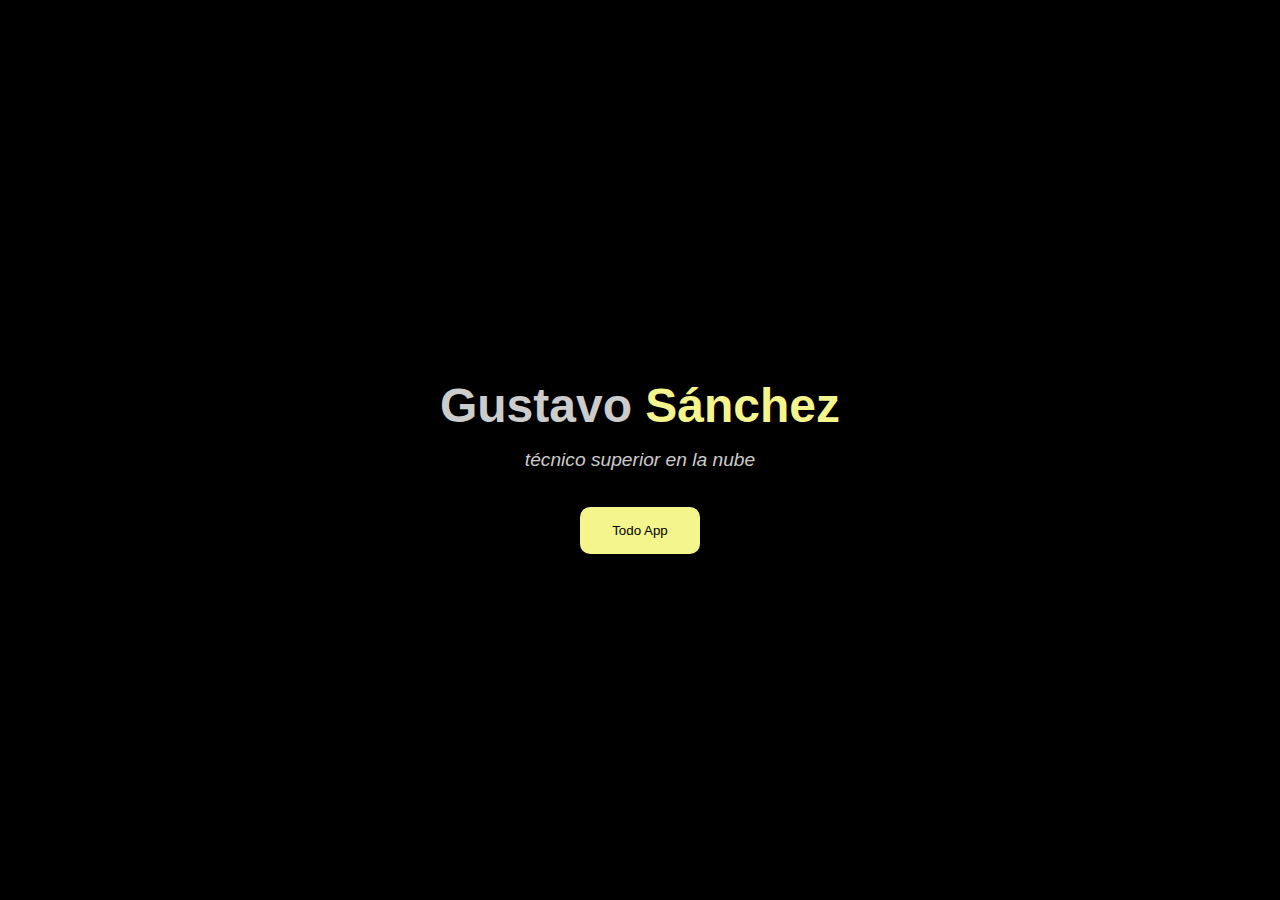
==== templates/index.html @ 731356fb "Se añadio la estructura basica de el proyecto y algunso script necesarios para probar la funcionalid" ====
<!DOCTYPE html>
<html lang="es">

<head>
    <meta charset="UTF-8">
    <meta name="viewport" content="width=device-width, initial-scale=1.0">
    <title>Página de Gustavo Sánchez</title>
    <style>
        body {
            margin: 0;
            display: flex;
            flex-direction: column;
            justify-content: center;
            align-items: center;
            height: 100vh;
            background-color: #000;
            /* Negro */
            font-family: sans-serif;
        }

        h1 {
            color: #ccc;
            /* Gris claro */
            font-size: 3rem;
            margin-bottom: 0.5rem;
        }

        span {
            color: #f5f58d;
            /* Amarillo pastel */
        }

        p {
            color: #ccc;
            font-size: 1.2rem;
            font-style: italic;
            margin-top: 0.5rem;
        }

        button {
            background-color: #f5f58d;
            /* amarillo */
            color: #000;
            border: none;
            border-radius: 10px;
            padding: 1rem 2rem;
            margin-top: 1rem;
            cursor: pointer;
        }
    </style>
</head>

<body>
    <h1>Gustavo <span>Sánchez</span></h1>
    <p>técnico superior en la nube</p>
    <button id="todoAppBtn">Todo App</button>

    <script>
        document.getElementById('todoAppBtn').addEventListener('click', function () {
            window.location.href = 'https://github.com/sanchxyz';
        });
    </script>
</body>

</html>
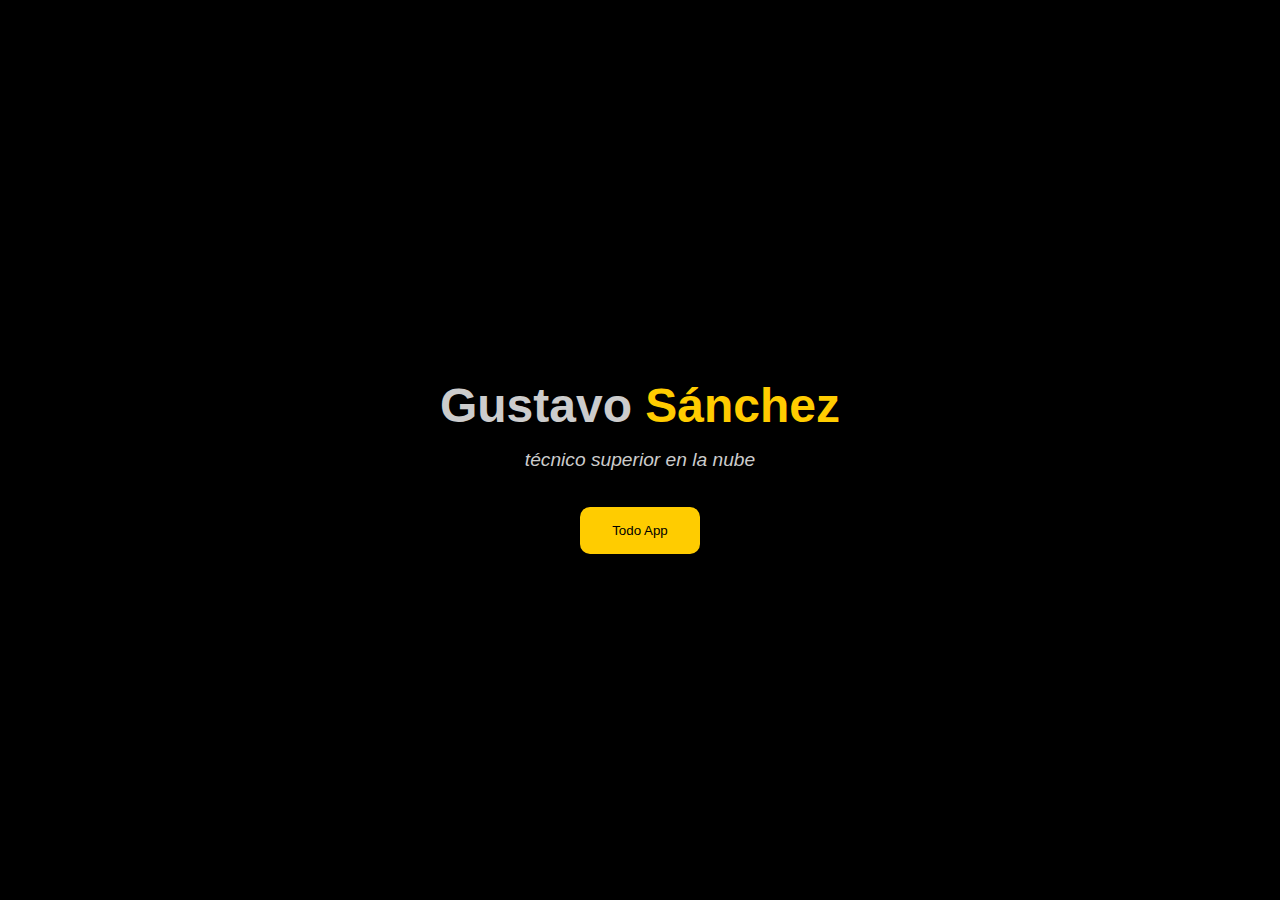
==== commit 5b4edd73: "Se añadio el codigo correspondiente a la logica de la app TODO" ====
--- a/templates/index.html
+++ b/templates/index.html
@@ -26,7 +26,7 @@
         }
 
         span {
-            color: #f5f58d;
+            color: #ffcc00;
             /* Amarillo pastel */
         }
 
@@ -38,7 +38,7 @@
         }
 
         button {
-            background-color: #f5f58d;
+            background-color: #ffcc00;
             /* amarillo */
             color: #000;
             border: none;
@@ -57,7 +57,7 @@
 
     <script>
         document.getElementById('todoAppBtn').addEventListener('click', function () {
-            window.location.href = 'https://github.com/sanchxyz';
+            window.location.href = '/todo/';
         });
     </script>
 </body>
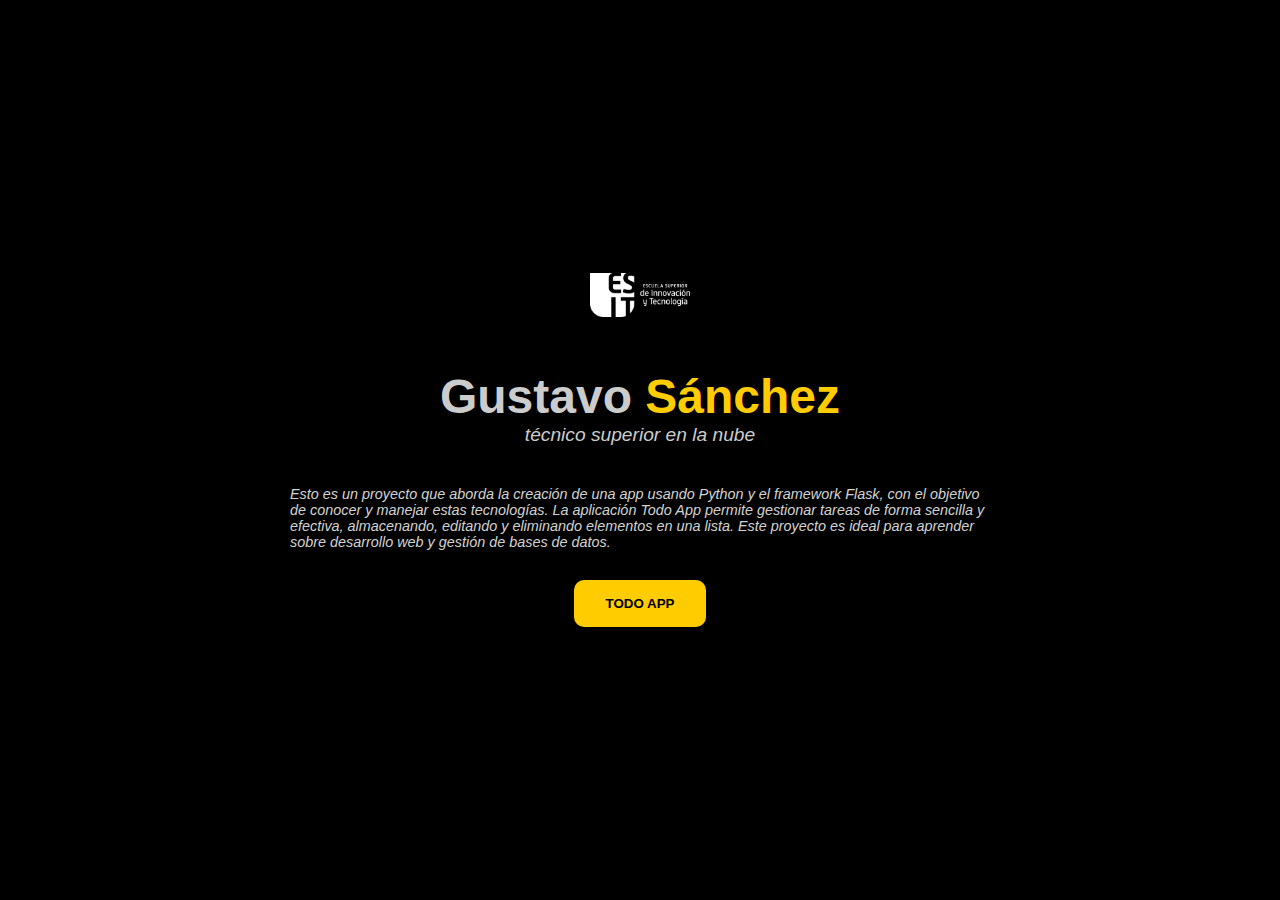
==== commit d9991f02: "Se modificaron los html con el fin de mejorar la estetica y se añadio el logo de esit a la carpeta s" ====
--- a/templates/index.html
+++ b/templates/index.html
@@ -5,55 +5,38 @@
     <meta charset="UTF-8">
     <meta name="viewport" content="width=device-width, initial-scale=1.0">
     <title>Página de Gustavo Sánchez</title>
-    <style>
-        body {
-            margin: 0;
-            display: flex;
-            flex-direction: column;
-            justify-content: center;
-            align-items: center;
-            height: 100vh;
-            background-color: #000;
-            /* Negro */
-            font-family: sans-serif;
-        }
-
-        h1 {
-            color: #ccc;
-            /* Gris claro */
-            font-size: 3rem;
-            margin-bottom: 0.5rem;
-        }
-
-        span {
-            color: #ffcc00;
-            /* Amarillo pastel */
-        }
-
-        p {
-            color: #ccc;
-            font-size: 1.2rem;
-            font-style: italic;
-            margin-top: 0.5rem;
-        }
-
-        button {
-            background-color: #ffcc00;
-            /* amarillo */
-            color: #000;
-            border: none;
-            border-radius: 10px;
-            padding: 1rem 2rem;
-            margin-top: 1rem;
-            cursor: pointer;
-        }
-    </style>
 </head>
 
-<body>
-    <h1>Gustavo <span>Sánchez</span></h1>
-    <p>técnico superior en la nube</p>
-    <button id="todoAppBtn">Todo App</button>
+<body
+    style="margin: 0; display: flex; flex-direction: column; justify-content: center; align-items: center; height: 100vh; background-color: black; font-family: sans-serif; text-align: center;">
+    <!-- Logo -->
+    <img src="/static/logo.webp" alt="Logo" style="width: 100px; height: auto; margin-bottom: 20px;">
+
+    <!-- Nombre -->
+    <h1 style="color: #ccc; font-size: 3rem; margin-bottom: 0.5rem;">
+        Gustavo <span style="color: #ffcc00;">Sánchez</span>
+    </h1>
+
+    <!-- Técnico -->
+    <p
+        style="color: #ccc; font-size: 1.2rem; font-style: italic; margin-top: -0.5rem; text-align: left; margin-left: 0;">
+        técnico superior en la nube
+    </p>
+
+    <!-- Descripción -->
+    <p
+        style="color: lightgray; font-size: 0.9rem; font-style: italic; margin-top: 20px; text-align: left; margin-left: 0; width: 90%; max-width: 700px;">
+        Esto es un proyecto que aborda la creación de una app usando Python y el framework Flask,
+        con el objetivo de conocer y manejar estas tecnologías. La aplicación Todo App permite gestionar tareas
+        de forma sencilla y efectiva, almacenando, editando y eliminando elementos en una lista. Este proyecto es
+        ideal para aprender sobre desarrollo web y gestión de bases de datos.
+    </p>
+
+    <!-- Botón -->
+    <button id="todoAppBtn"
+        style="background-color: #ffcc00; color: black; border: none; border-radius: 10px; padding: 1rem 2rem; margin-top: 1rem; cursor: pointer; text-transform: uppercase; font-weight: bold;">
+        Todo App
+    </button>
 
     <script>
         document.getElementById('todoAppBtn').addEventListener('click', function () {
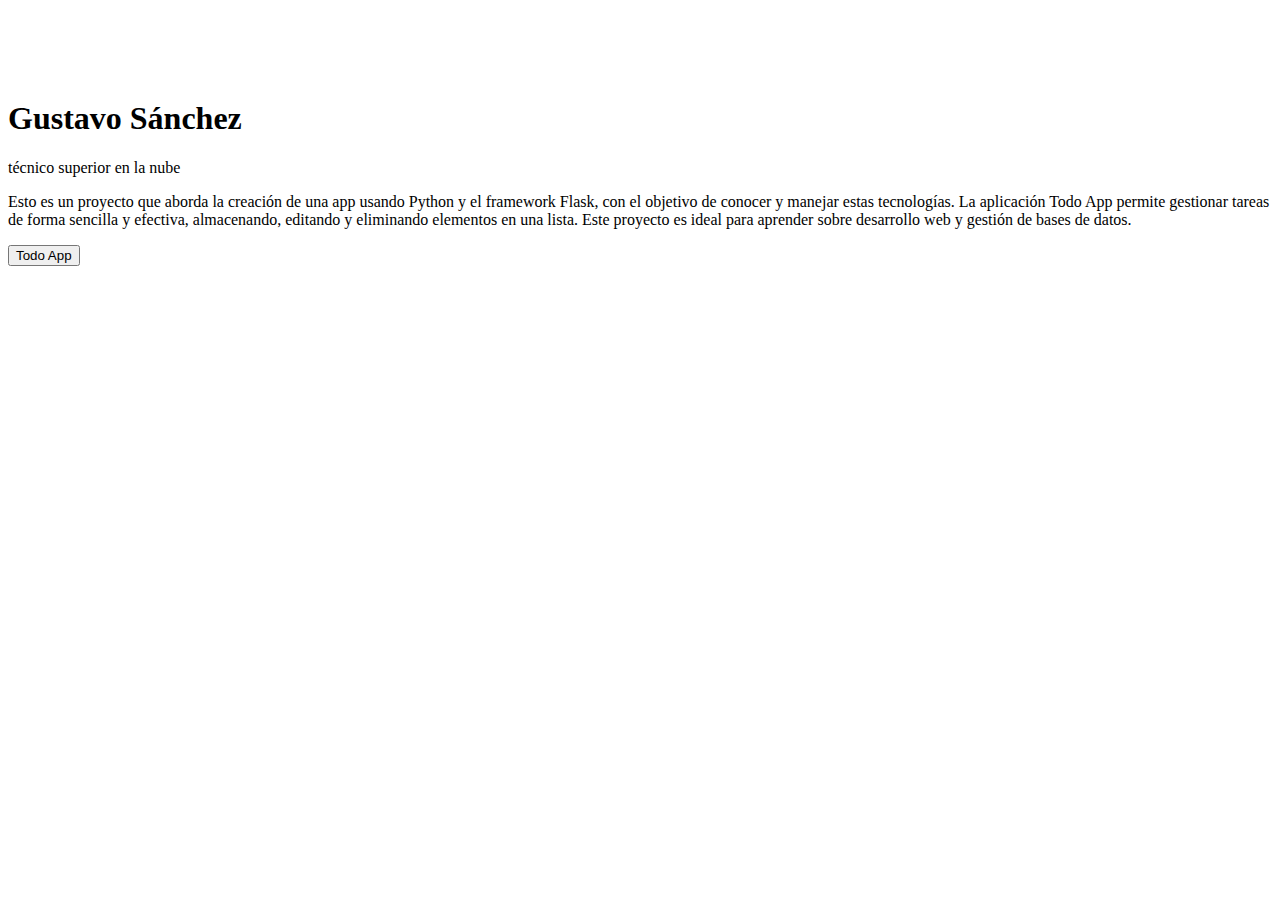
==== commit 828a962d: "Mejoras estéticas, añadidos pop-ups de notificación y corrección de errores en autenticación" ====
--- a/templates/index.html
+++ b/templates/index.html
@@ -5,42 +5,45 @@
     <meta charset="UTF-8">
     <meta name="viewport" content="width=device-width, initial-scale=1.0">
     <title>Página de Gustavo Sánchez</title>
+    <link rel="stylesheet" href="{{ url_for('static', filename='css/styles.css') }}">
 </head>
 
-<body
-    style="margin: 0; display: flex; flex-direction: column; justify-content: center; align-items: center; height: 100vh; background-color: black; font-family: sans-serif; text-align: center;">
-    <!-- Logo -->
-    <img src="/static/logo.webp" alt="Logo" style="width: 100px; height: auto; margin-bottom: 20px;">
+<body>
+    <!-- Tarjeta central -->
+    <div class="card">
+        <!-- Logo -->
+        <img src="/static/logo.webp" alt="Logo" class="logo">
 
-    <!-- Nombre -->
-    <h1 style="color: #ccc; font-size: 3rem; margin-bottom: 0.5rem;">
-        Gustavo <span style="color: #ffcc00;">Sánchez</span>
-    </h1>
+        <!-- Nombre -->
+        <h1 class="name">Gustavo <span class="highlight">Sánchez</span></h1>
 
-    <!-- Técnico -->
-    <p
-        style="color: #ccc; font-size: 1.2rem; font-style: italic; margin-top: -0.5rem; text-align: left; margin-left: 0;">
-        técnico superior en la nube
-    </p>
+        <!-- Técnico -->
+        <p class="subtitle">técnico superior en la nube</p>
 
-    <!-- Descripción -->
-    <p
-        style="color: lightgray; font-size: 0.9rem; font-style: italic; margin-top: 20px; text-align: left; margin-left: 0; width: 90%; max-width: 700px;">
-        Esto es un proyecto que aborda la creación de una app usando Python y el framework Flask,
-        con el objetivo de conocer y manejar estas tecnologías. La aplicación Todo App permite gestionar tareas
-        de forma sencilla y efectiva, almacenando, editando y eliminando elementos en una lista. Este proyecto es
-        ideal para aprender sobre desarrollo web y gestión de bases de datos.
-    </p>
+        <!-- Descripción -->
+        <p class="description">
+            Esto es un proyecto que aborda la creación de una app usando Python y el framework Flask,
+            con el objetivo de conocer y manejar estas tecnologías. La aplicación Todo App permite gestionar tareas
+            de forma sencilla y efectiva, almacenando, editando y eliminando elementos en una lista. Este proyecto es
+            ideal para aprender sobre desarrollo web y gestión de bases de datos.
+        </p>
 
-    <!-- Botón -->
-    <button id="todoAppBtn"
-        style="background-color: #ffcc00; color: black; border: none; border-radius: 10px; padding: 1rem 2rem; margin-top: 1rem; cursor: pointer; text-transform: uppercase; font-weight: bold;">
-        Todo App
-    </button>
+        <!-- Botón -->
+        <button id="todoAppBtn" class="todo-app-btn">Todo App</button>
+    </div>
 
     <script>
         document.getElementById('todoAppBtn').addEventListener('click', function () {
-            window.location.href = '/todo/';
+            // Redirigir condicionalmente según autenticación
+            fetch('/is_authenticated')
+                .then(response => response.json())
+                .then(data => {
+                    if (data.is_authenticated) {
+                        window.location.href = '/todo/';
+                    } else {
+                        window.location.href = '/auth/login';
+                    }
+                });
         });
     </script>
 </body>
